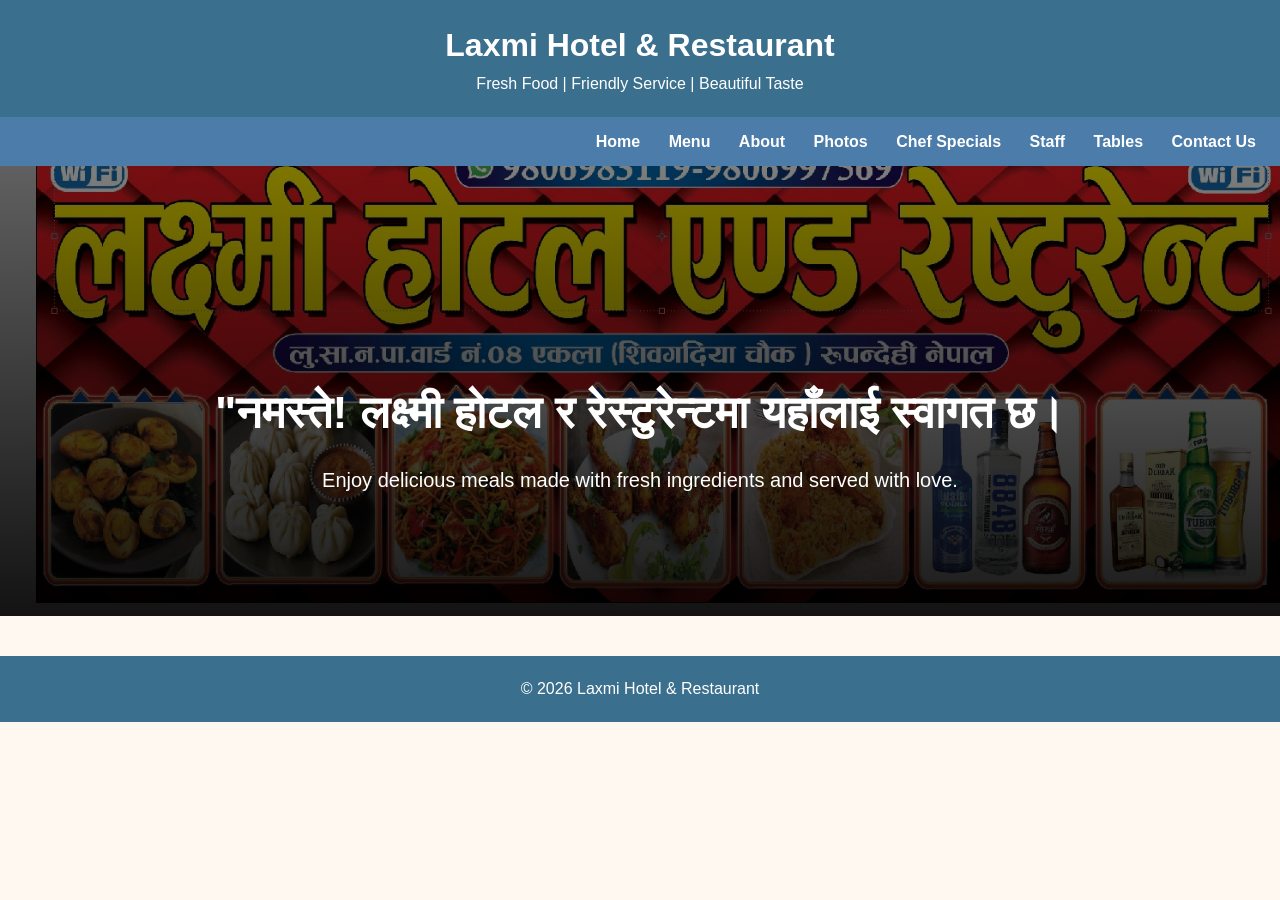
==== index.html @ 20df6823 "f" ====
<!DOCTYPE html>
<html lang="en">
<head>
  <meta charset="UTF-8">
  <meta name="viewport" content="width=device-width, initial-scale=1.0">
  <title>Laxmi Hotel & Restaurant</title>
  <link rel="stylesheet" href="style.css">
</head>
<body>

<div class="sticky-top">

<header>
  <h1>Laxmi Hotel & Restaurant</h1>
  <p>Fresh Food | Friendly Service | Beautiful Taste</p>
</header>

<nav>
  <input id="menu-toggle">

  <label for="menu-toggle" class="hamburger">
    ☰
  </label>

  <div class="nav-links">
    <a href="index.html">Home</a>
    <a href="menu.html">Menu</a>
    <a href="about.html">About</a>
    <a href="photos.html">Photos</a>
    <a href="specials.html">Chef Specials</a>
    <a href="staff.html">Staff</a>
    <a href="tables.html">Tables</a>
    <a href="contact.html">Contact Us</a>
  </div>
</nav>

</div>

<div class="hero">
  <h2>"नमस्ते! लक्ष्मी होटल र रेस्टुरेन्टमा यहाँलाई स्वागत छ।</h2>
  <p>Enjoy delicious meals made with fresh ingredients and served with love.</p>
</div>

<footer>
  <p>&copy; 2026 Laxmi Hotel & Restaurant</p>
</footer>

</body>
</html>
---- style.css ----
* {
  margin: 0;
  padding: 0;
  box-sizing: border-box;
  font-family: Arial, sans-serif;
}

img {
  max-width: 100%;
  height: auto;
}

body {
  background-color: #fff8f0;
  color: #333;
  line-height: 1.6;
}

header {
  background-color: #3a6f8d;
  color: white;
  padding: 20px;
  text-align: center;
}

nav {
  background-color: #4b7caa;
  padding: 12px;
  text-align: center;


}

nav a {
  color: white;
  text-decoration: none;
  margin: 0 12px;
  font-weight: bold;
}

nav a:hover {
  color: #ffd700;
}

.hero {
  background-image: linear-gradient(rgba(0,0,0,0.5),
  rgba(0,0,0,0.9)),
  url("images/titlelong.jpeg");

  background-size: cover;
  background-position: center;
  height: 450px;
  color: white;

  display: flex;
  flex-direction: column;
  justify-content: center;
  align-items: center;

  text-align: center;
  padding: 20px;
}

.hero h2 {
  font-size: 45px;
  margin-bottom: 15px;
  margin-top: 90px;
}

.hero p {
  font-size: 20px;
  max-width: 650px;
}

section {
  padding: 50px 10%;
}

section h2 {
  text-align: center;
  color: #3a6f8d;
  margin-bottom: 30px;
  font-size: 32px;
}

.about {
  text-align: center;
  font-size: 18px;
}

.menu-container,
.special-container,
.staff-container,
.table-container,
.photo-container {
  display: grid;
  grid-template-columns: repeat(auto-fit, minmax(250px, 1fr));
  gap: 25px;
}

.card {
  background-color: white;
  padding: 20px;
  border-radius: 12px;
  box-shadow: 0 4px 10px rgba(0,0,0,0.1);
  text-align: center;
}

.card h3 {
  color: #3a6f8d;
  margin-bottom: 10px;
}

.price {
  color: #3a6f8d;
  font-weight: bold;
  font-size: 20px;
  margin-top: 10px;
}

.photo-container img,
.staff-container img {
  width: 100%;
  height: 230px;
  object-fit: cover;
  border-radius: 12px;
}

.staff-container .card img {
  margin-bottom: 15px;
}

form {
  max-width: 600px;
  margin: auto;
  background-color: white;
  padding: 25px;
  border-radius: 12px;
  box-shadow: 0 4px 10px rgba(0,0,0,0.1);
}

input,
select,
textarea {
  width: 100%;
  padding: 12px;
  margin-bottom: 15px;
  border: 1px solid #ccc;
  border-radius: 8px;
  font-size: 16px;
}

button {
  background-color: #3a6f8d;
  color: white;
  padding: 12px 25px;
  border: none;
  border-radius: 8px;
  cursor: pointer;
  font-size: 16px;
  width: 100%;
}

button:hover {
  background-color: #3a6f8d;
}

.contact-info {
  text-align: center;
  font-size: 18px;
  margin-bottom: 30px;
}

footer {
  background-color: #3a6f8d;
  color: white;
  text-align: center;
  padding: 20px;
  margin-top: 40px;
}

@media (max-width: 768px) {

  nav a {
    display: block;
    margin: 8px 0;
  }

  .hero h2 {
    font-size: 32px;
  }

  section {
    padding: 40px 6%;
  }
}

.sticky-top {
  position: sticky;
  top: 0;
  z-index: 1000;
}

#menu-toggle {
  display: none;
}

.hamburger {
  display: none;
  color: white;
  font-size: 32px;
  cursor: pointer;
  font-weight: bold;
}

.nav-links {
  text-align: right;
}

@media (max-width: 768px) {

  nav {
    text-align: right;
  }

  .hamburger {
    display: block;
  }

  .nav-links {
    display: none;
    flex-direction: column;
    background-color: #4b7caa;
    padding: 15px 0;
  }

  .nav-links a {
    display: block;
    margin: 12px 0;
    font-size: 18px;
  }

  #menu-toggle:checked ~ .nav-links {
    display: flex;
  }
}
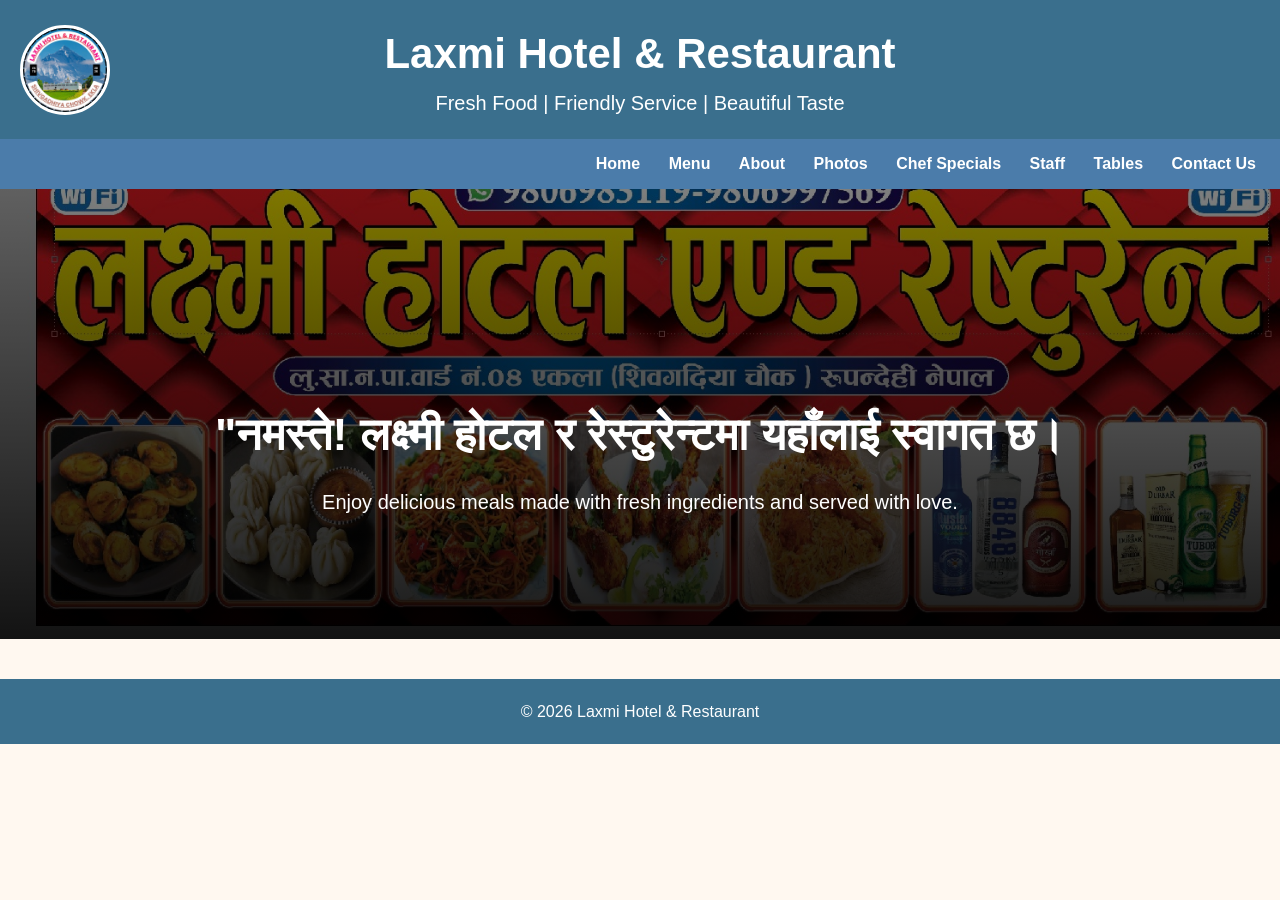
==== commit ab2c8677: "added logo" ====
--- a/index.html
+++ b/index.html
@@ -11,12 +11,16 @@
 <div class="sticky-top">
 
 <header>
-  <h1>Laxmi Hotel & Restaurant</h1>
-  <p>Fresh Food | Friendly Service | Beautiful Taste</p>
+  <img src="images/logo.jpeg" alt="Laxmi Hotel Logo" class="logo">
+
+  <div class="header-text">
+    <h1>Laxmi Hotel & Restaurant</h1>
+    <p>Fresh Food | Friendly Service | Beautiful Taste</p>
+  </div>
 </header>
 
 <nav>
-  <input id="menu-toggle">
+  <input type="checkbox" id="menu-toggle">
 
   <label for="menu-toggle" class="hamburger">
     ☰
@@ -46,4 +50,4 @@
 </footer>
 
 </body>
-</html>
+</html>
--- a/style.css
+++ b/style.css
@@ -244,3 +244,66 @@
     display: flex;
   }
 }
+
+header {
+  background-color: #3a6f8d;
+  color: white;
+  padding: 20px;
+  text-align: center;
+
+  display: flex;
+  align-items: center;
+  justify-content: center;
+  position: relative;
+}
+
+.logo {
+  position: absolute;
+  left: 20px;
+  width: 90px;
+  height: 90px;
+  border-radius: 50%;
+  object-fit: cover;
+  border: 3px solid white;
+}
+
+.header-text {
+  padding-left: 110px;
+  padding-right: 110px;
+}
+
+.header-text h1 {
+  font-size: 42px;
+}
+
+.header-text p {
+  font-size: 20px;
+}
+
+@media (max-width: 768px) {
+
+  header {
+    padding: 15px 10px;
+  }
+
+  .logo {
+    position: static;
+    width: 70px;
+    height: 70px;
+    margin-right: 12px;
+    flex-shrink: 0;
+  }
+
+  .header-text {
+    padding: 0;
+    text-align: left;
+  }
+
+  .header-text h1 {
+    font-size: 24px;
+  }
+
+  .header-text p {
+    font-size: 13px;
+  }
+}
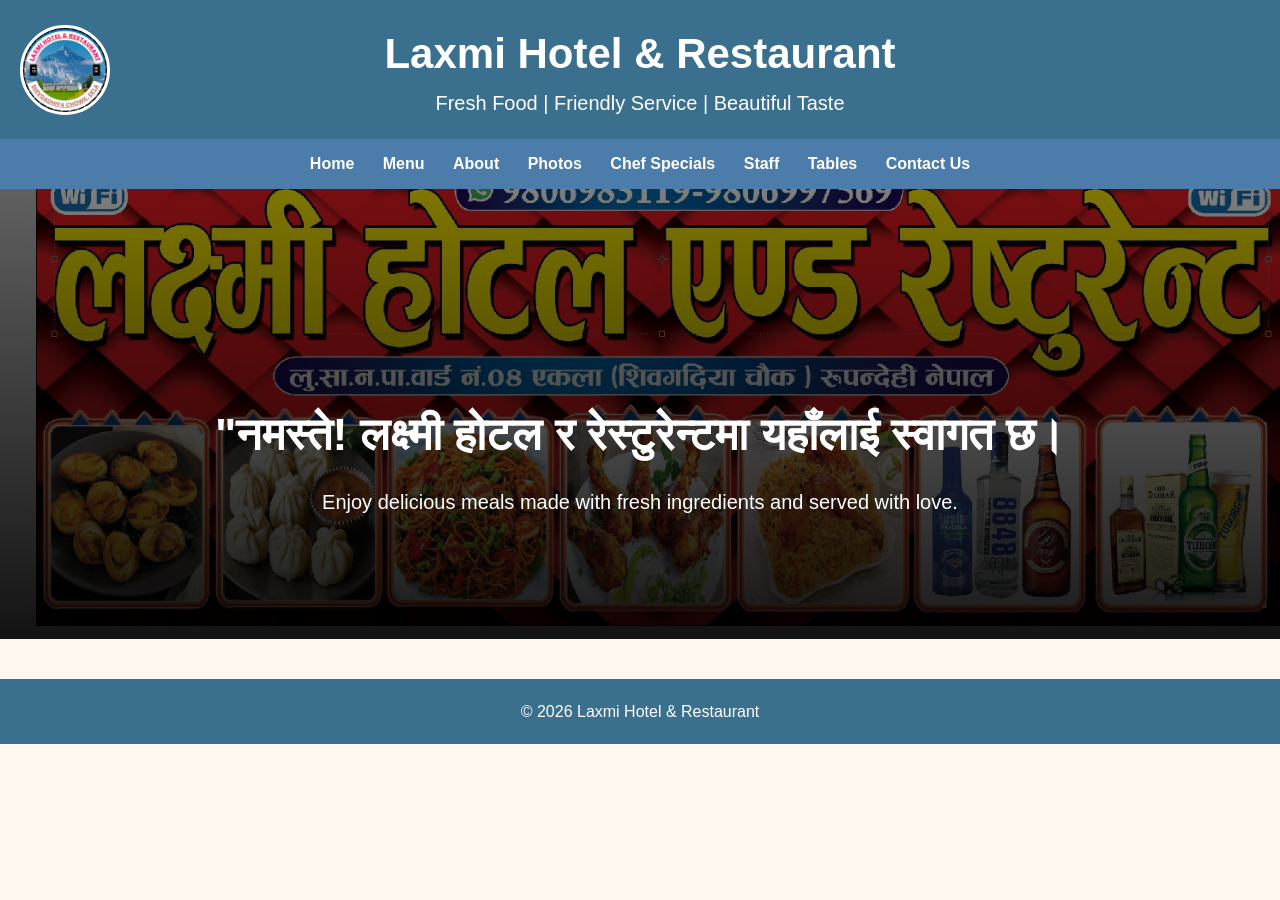
==== commit c2175d32: "popup images changes when selected by user" ====
--- a/index.html
+++ b/index.html
@@ -11,7 +11,7 @@
 <div class="sticky-top">
 
 <header>
-  <img src="images/logo.jpeg" alt="Laxmi Hotel Logo" class="logo">
+  <img src="images/logo.jpeg" alt="Laxmi Hotel Logo" class="logo" onclick="openImage(this.src)">
 
   <div class="header-text">
     <h1>Laxmi Hotel & Restaurant</h1>
@@ -49,5 +49,23 @@
   <p>&copy; 2026 Laxmi Hotel & Restaurant</p>
 </footer>
 
+<div id="imagePopup" class="popup">
+  <span class="close" onclick="closeImage()">&times;</span>
+  <img class="popup-content" id="popupImg">
+</div>
+
+<script>
+
+function openImage(src) {
+  document.getElementById("imagePopup").style.display = "flex";
+  document.getElementById("popupImg").src = src;
+}
+
+function closeImage() {
+  document.getElementById("imagePopup").style.display = "none";
+}
+
+</script>
+
 </body>
 </html>
--- a/style.css
+++ b/style.css
@@ -208,40 +208,64 @@
 .hamburger {
   display: none;
   color: white;
-  font-size: 32px;
+  font-size: 35px;
   cursor: pointer;
   font-weight: bold;
 }
 
 .nav-links {
-  text-align: right;
+  text-align: center;
 }
 
 @media (max-width: 768px) {
 
   nav {
     text-align: right;
+    position: relative;
   }
 
   .hamburger {
     display: block;
+    padding-right: 20px;
   }
 
   .nav-links {
     display: none;
-    flex-direction: column;
-    background-color: #4b7caa;
-    padding: 15px 0;
+
+    position: absolute;
+    top: 60px;
+    right: 15px;
+
+    width: 220px;
+
+    background: white;
+
+    border-radius: 12px;
+
+    box-shadow: 0 4px 12px rgba(0,0,0,0.3);
+
+    padding: 10px;
   }
 
   .nav-links a {
     display: block;
-    margin: 12px 0;
+    color: #3a6f8d;
+
+    padding: 12px 0;
+
+    text-decoration: none;
+
     font-size: 18px;
+
+    border-bottom: 1px solid #ddd;
+  }
+
+  .nav-links a:last-child {
+    border-bottom: none;
   }
 
   #menu-toggle:checked ~ .nav-links {
-    display: flex;
+    display: block;
   }
 }
 
@@ -306,4 +330,43 @@
   .header-text p {
     font-size: 13px;
   }
+}
+
+.popup {
+  display: none;
+
+  position: fixed;
+
+  z-index: 2000;
+
+  left: 0;
+  top: 0;
+
+  width: 100%;
+  height: 100%;
+
+  background-color: rgba(0,0,0,0.9);
+
+  justify-content: center;
+  align-items: center;
+}
+
+.popup-content {
+  max-width: 90%;
+  max-height: 90%;
+
+  border-radius: 10px;
+}
+
+.close {
+  position: absolute;
+
+  top: 20px;
+  right: 35px;
+
+  color: white;
+
+  font-size: 40px;
+
+  cursor: pointer;
 }
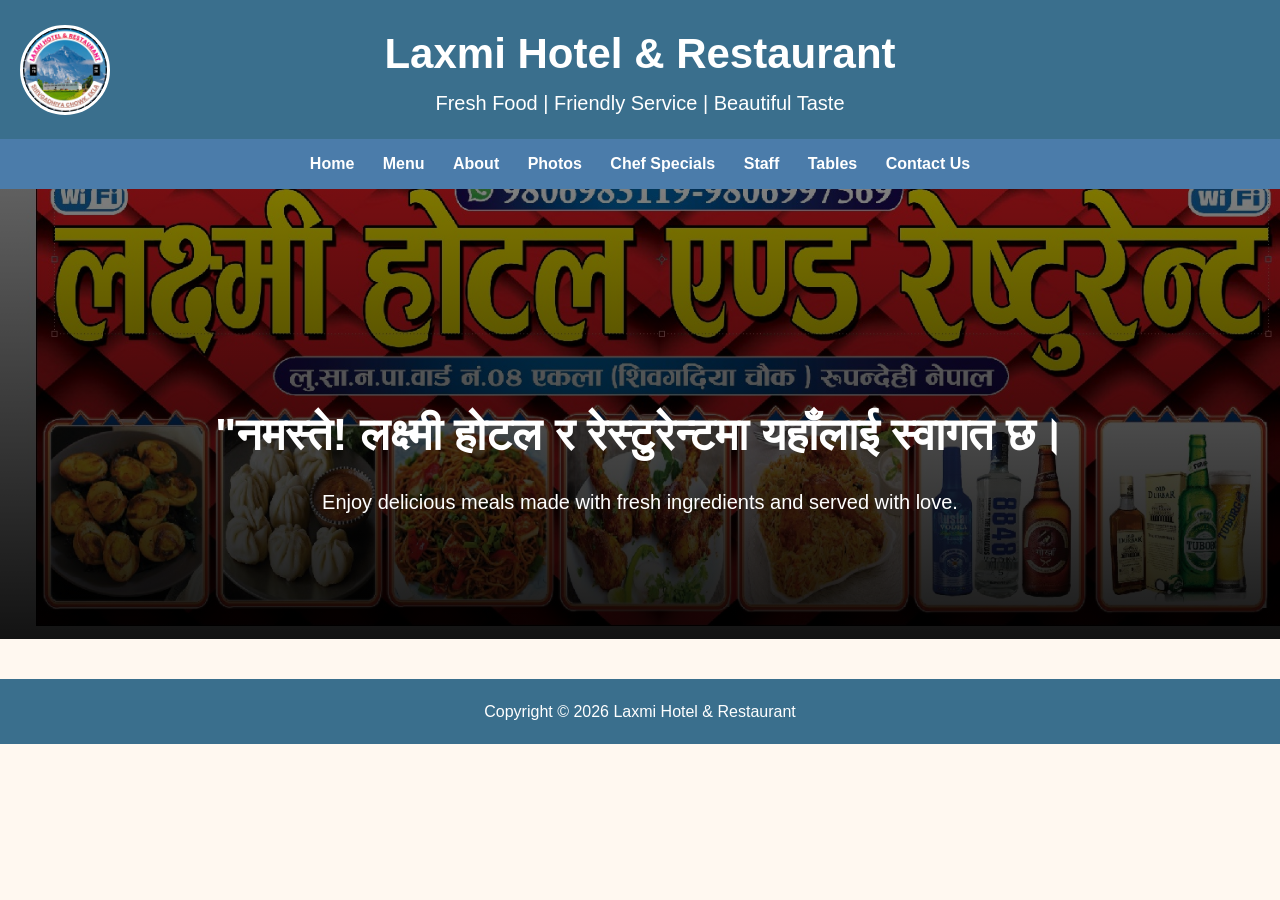
==== commit 31956b81: "added copyright" ====
--- a/index.html
+++ b/index.html
@@ -5,6 +5,7 @@
   <meta name="viewport" content="width=device-width, initial-scale=1.0">
   <title>Laxmi Hotel & Restaurant</title>
   <link rel="stylesheet" href="style.css">
+  <link rel="icon" type="image/jpeg" href="images/logo.jpeg">
 </head>
 <body>
 
@@ -46,7 +47,7 @@
 </div>
 
 <footer>
-  <p>&copy; 2026 Laxmi Hotel & Restaurant</p>
+  <p>Copyright &copy; 2026 Laxmi Hotel & Restaurant</p>
 </footer>
 
 <div id="imagePopup" class="popup">
@@ -68,4 +69,4 @@
 </script>
 
 </body>
-</html>+</html>
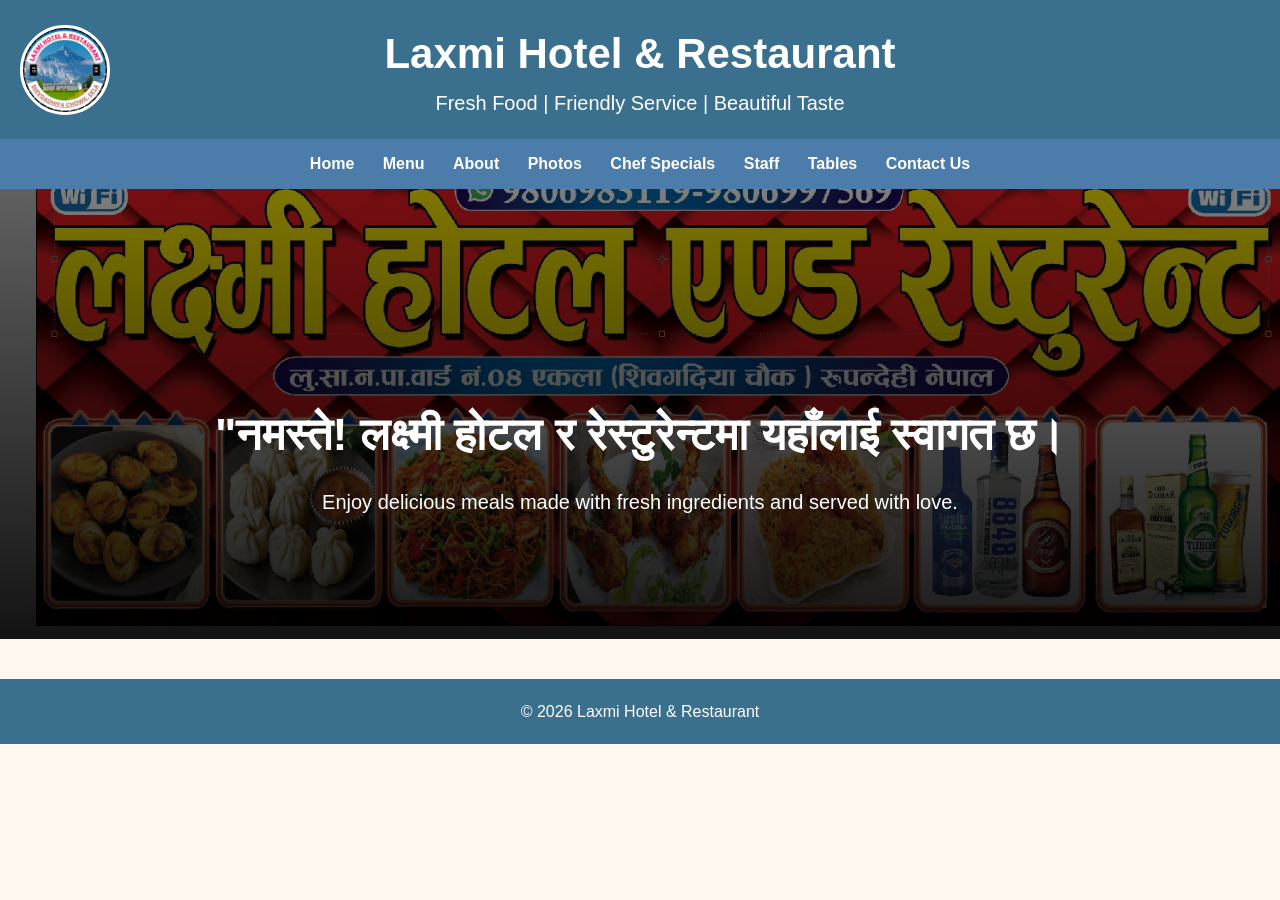
==== commit 90a5c6ad: "Added favicon" ====
--- a/index.html
+++ b/index.html
@@ -47,7 +47,7 @@
 </div>
 
 <footer>
-  <p>Copyright &copy; 2026 Laxmi Hotel & Restaurant</p>
+  <p>&copy; 2026 Laxmi Hotel & Restaurant</p>
 </footer>
 
 <div id="imagePopup" class="popup">
@@ -69,4 +69,4 @@
 </script>
 
 </body>
-</html>
+</html>
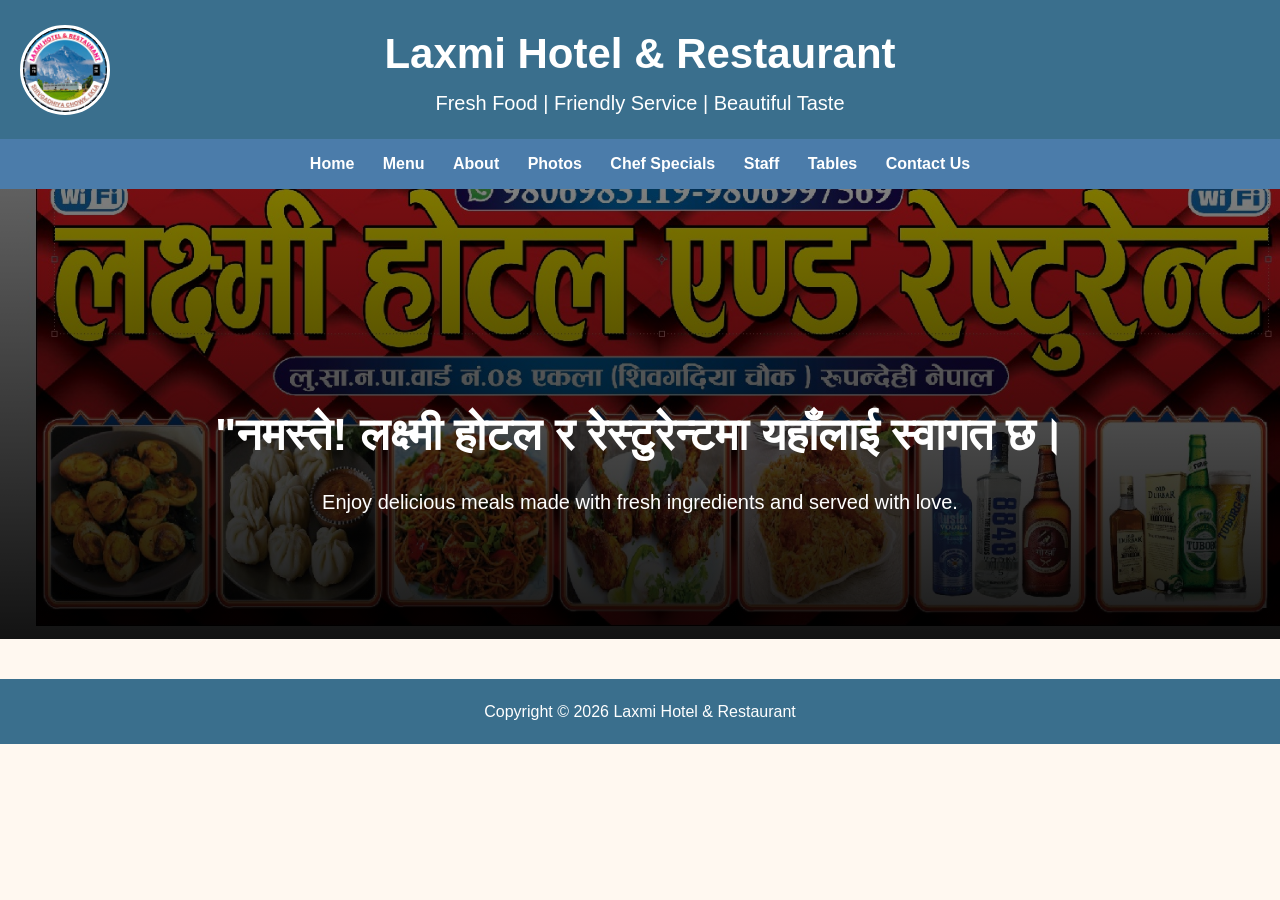
==== commit 3c012ca3: "logo changes" ====
--- a/index.html
+++ b/index.html
@@ -47,7 +47,7 @@
 </div>
 
 <footer>
-  <p>&copy; 2026 Laxmi Hotel & Restaurant</p>
+  <p>Copyright &copy; 2026 Laxmi Hotel & Restaurant</p>
 </footer>
 
 <div id="imagePopup" class="popup">
@@ -69,4 +69,4 @@
 </script>
 
 </body>
-</html>+</html>
